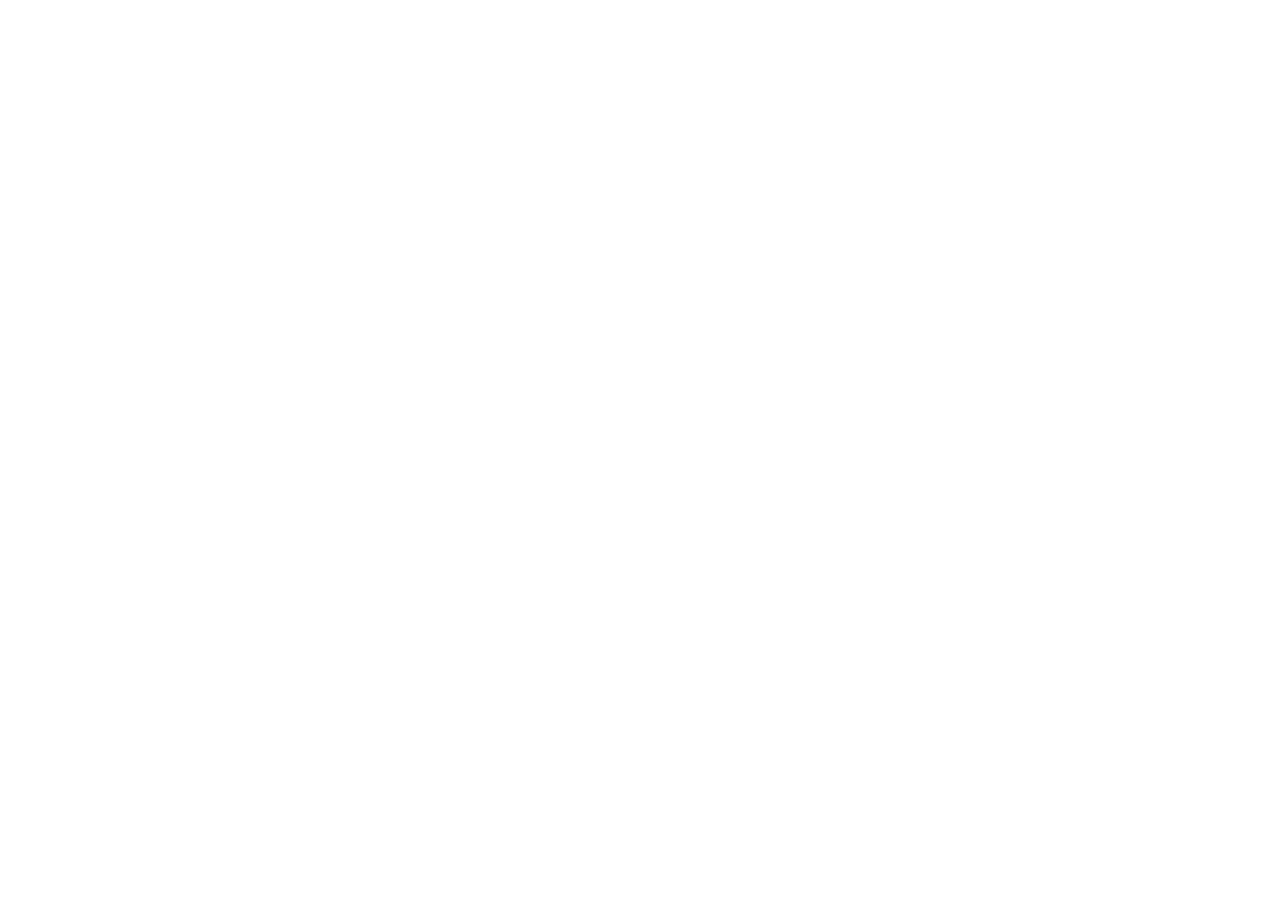
==== index.html @ c9d8185e "created files & boilerplate" ====
<!DOCTYPE html>
<html lang="en">
<head>
    <meta charset="UTF-8">
    <meta name="viewport" content="width=device-width, initial-scale=1.0">
    <title>Jurek's Website</title>
    <link href="https://cdn.jsdelivr.net/npm/bootstrap@5.3.1/dist/css/bootstrap.min.css" rel="stylesheet" integrity="sha384-4bw+/aepP/YC94hEpVNVgiZdgIC5+VKNBQNGCHeKRQN+PtmoHDEXuppvnDJzQIu9" crossorigin="anonymous">
    <link rel="stylesheet" href="./style.css">
</head>
<body>



    <script src="https://cdn.jsdelivr.net/npm/bootstrap@5.3.1/dist/js/bootstrap.bundle.min.js" integrity="sha384-HwwvtgBNo3bZJJLYd8oVXjrBZt8cqVSpeBNS5n7C8IVInixGAoxmnlMuBnhbgrkm" crossorigin="anonymous"></script>
</body>
</html>
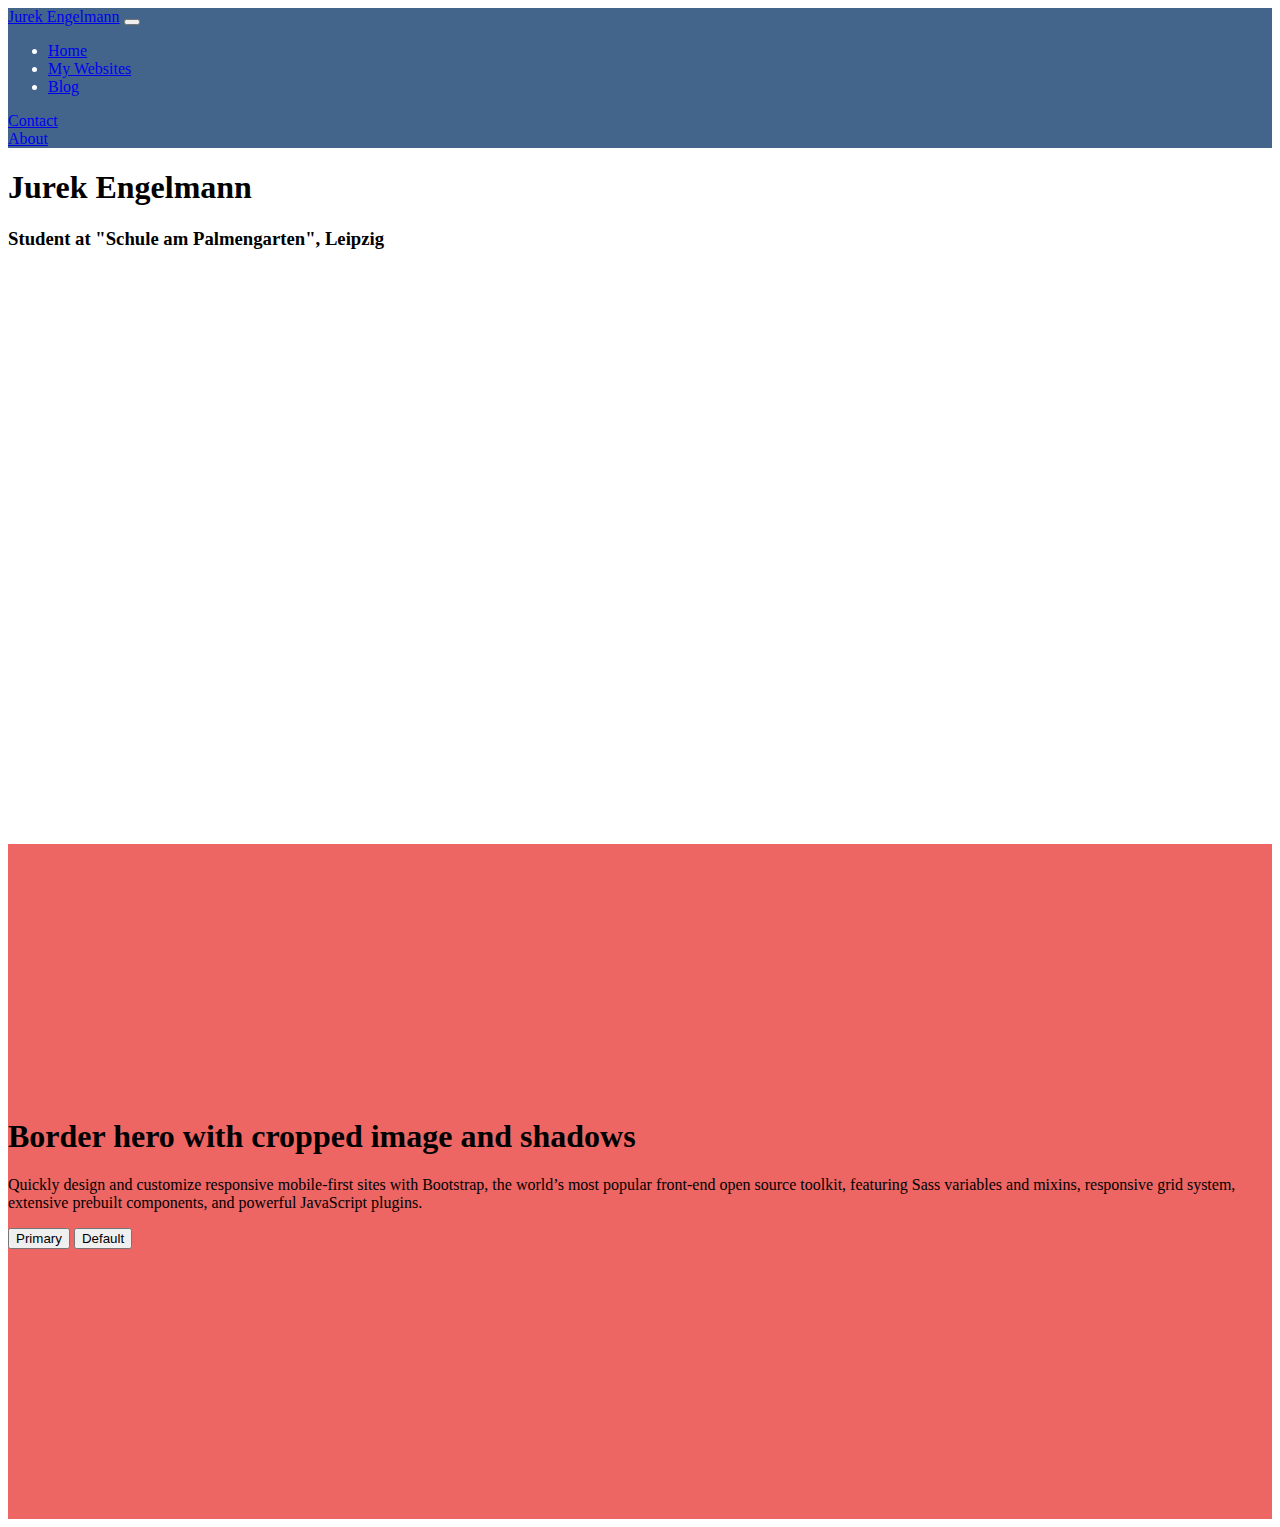
==== commit f6f9d317: "some stuff" ====
--- a/index.html
+++ b/index.html
@@ -8,7 +8,65 @@
     <link rel="stylesheet" href="./style.css">
 </head>
 <body>
+    <div class="navi">
+        <nav class="navbar navbar-expand-lg">
+        <div class="container-fluid">
+          <a class="navbar-brand" href="#">Jurek Engelmann</a>
+          <button class="navbar-toggler" type="button" data-bs-toggle="collapse" data-bs-target="#navbarSupportedContent" aria-controls="navbarSupportedContent" aria-expanded="false" aria-label="Toggle navigation">
+            <span class="navbar-toggler-icon"></span>
+          </button>
+          <div class="collapse navbar-collapse ms-4" id="navbarSupportedContent">
+            <ul class="navbar-nav me-auto mb-2 mb-lg-0">
+              <li class="nav-item">
+                <a class="nav-link active" aria-current="page" href="#">Home</a>
+              </li>
+              <li class="nav-item">
+                <a class="nav-link" href="./public/my_websites.html">My Websites</a>
+              </li>
+              <li class="nav-item">
+                <a class="nav-link disabled" aria-disabled="true" href="#">Blog</a>
+              </li>
+            </ul>
+            <div>
+                <a class="nav-link me-4" aria-disabled="true" href="./public/contact-me.html">Contact</a>
+            </div>
+            <div>
+                <a class="nav-link me-4" aria-disabled="true" href="./public/about-me.html">About</a>
+            </div>
+          </div>
+        </div>
+      </nav>
+    </div>
+    
+    <div class="header">
+        <h1>Jurek Engelmann</h1>
+        <h3>Student at "Schule am Palmengarten", Leipzig</h3>
+        <div>
+            <img src="" alt="">
+        </div>
+        <div>
+            <img src="" alt="">
+        </div>
+    </div>
+    
 
+    <div class="hero-div">
+        <div class="container my-5 hero">
+            <div class="row p-4 pb-0 pe-lg-0 pt-lg-5 align-items-center rounded-3 border shadow-lg">
+              <div class="col-lg-7 p-3 p-lg-5 pt-lg-3">
+                <h1 class="display-4 fw-bold lh-1 text-body-emphasis">Border hero with cropped image and shadows</h1>
+                <p class="lead">Quickly design and customize responsive mobile-first sites with Bootstrap, the world’s most popular front-end open source toolkit, featuring Sass variables and mixins, responsive grid system, extensive prebuilt components, and powerful JavaScript plugins.</p>
+                <div class="d-grid gap-2 d-md-flex justify-content-md-start mb-4 mb-lg-3">
+                  <button type="button" class="btn btn-primary btn-lg px-4 me-md-2 fw-bold">Primary</button>
+                  <button type="button" class="btn btn-outline-secondary btn-lg px-4">Default</button>
+                </div>
+              </div>
+              <div class="col-lg-4 offset-lg-1 p-0 overflow-hidden shadow-lg">
+                  <img class="rounded-lg-3" src="bootstrap-docs.png" alt="" width="720">
+              </div>
+            </div>
+          </div>
+    </div>
 
 
     <script src="https://cdn.jsdelivr.net/npm/bootstrap@5.3.1/dist/js/bootstrap.bundle.min.js" integrity="sha384-HwwvtgBNo3bZJJLYd8oVXjrBZt8cqVSpeBNS5n7C8IVInixGAoxmnlMuBnhbgrkm" crossorigin="anonymous"></script>
--- a/style.css
+++ b/style.css
@@ -0,0 +1,24 @@
+.navi {
+    background-color: #43658B;
+    color: white;
+}
+
+.header {
+    height: 75vh;
+    width: 100vw;
+    background-color: 4E89AE;
+}
+
+.hero-div {
+    height: 75vh;
+    background-color: #ED6663;
+    display: flex;
+    align-items: center;
+}
+
+.hero {
+    background-color:FFA372;
+    border-radius: 10px;
+    border-color: FFA372;
+}
+
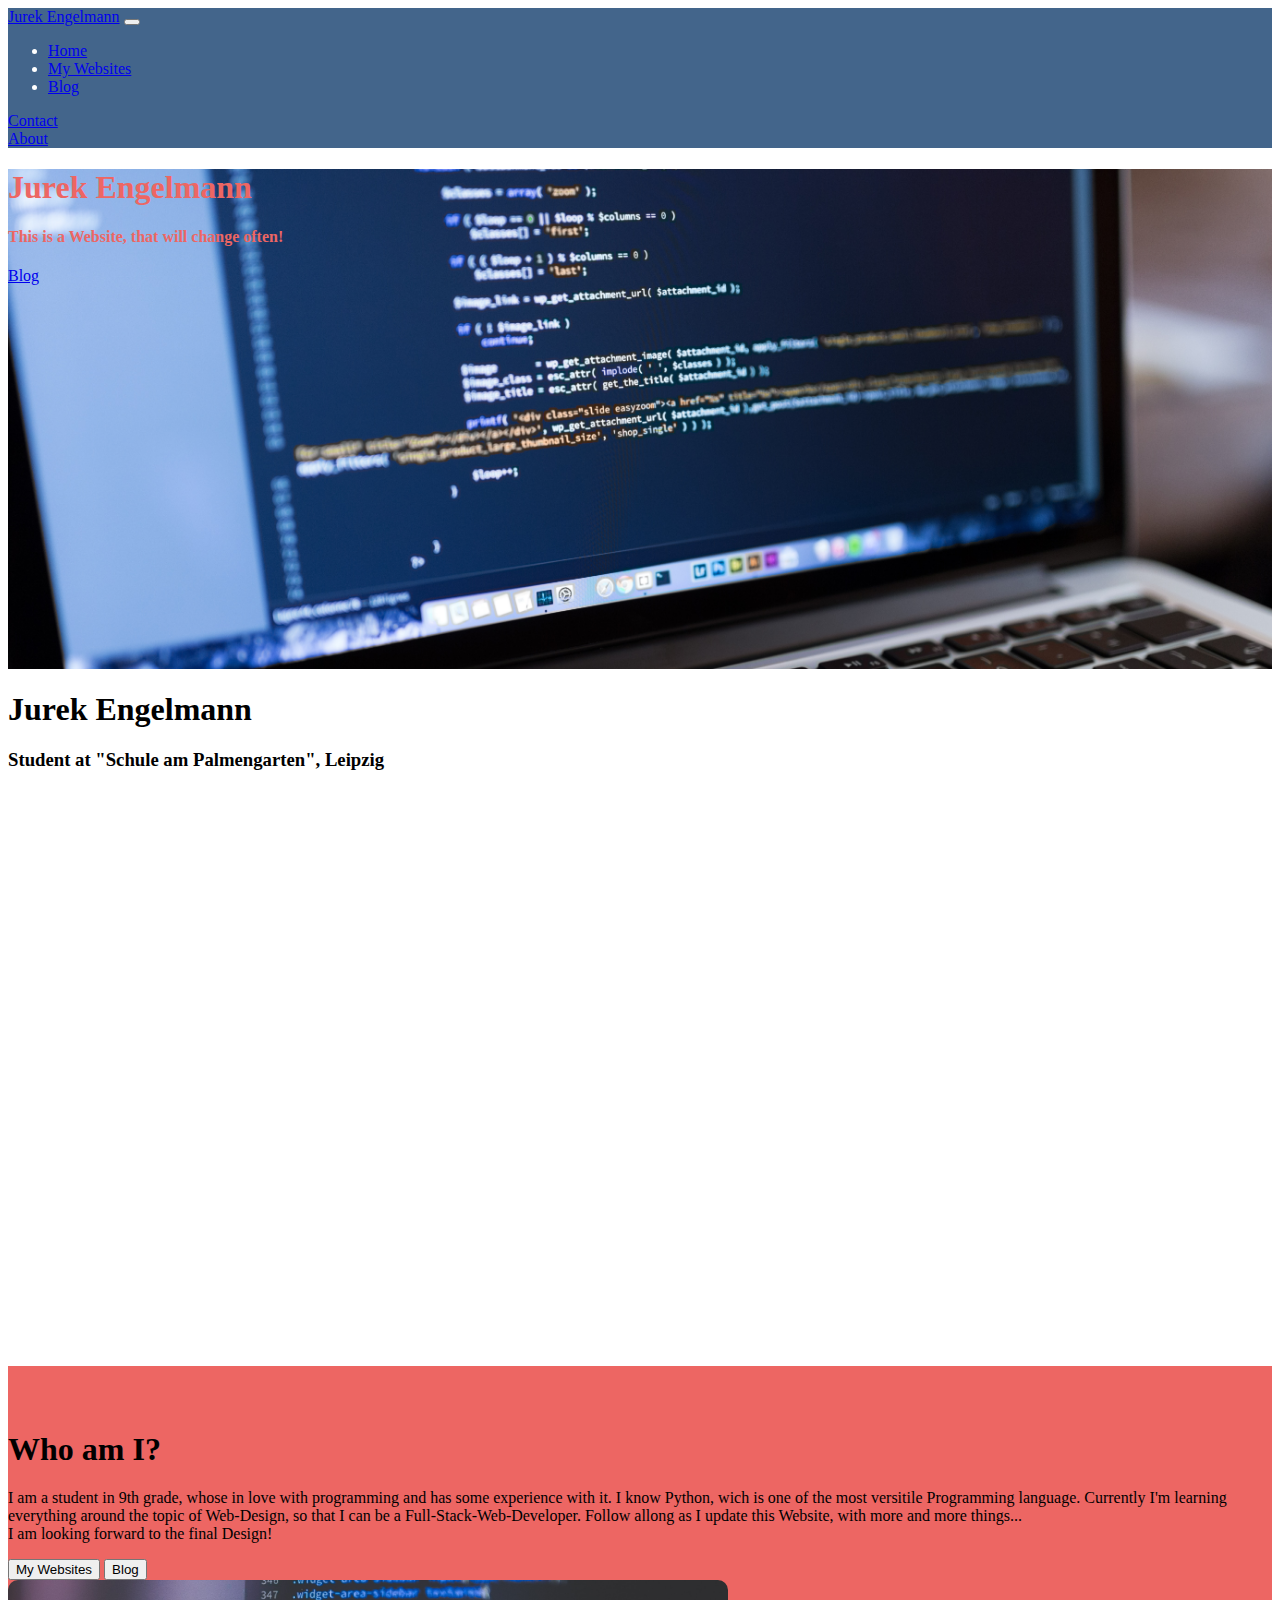
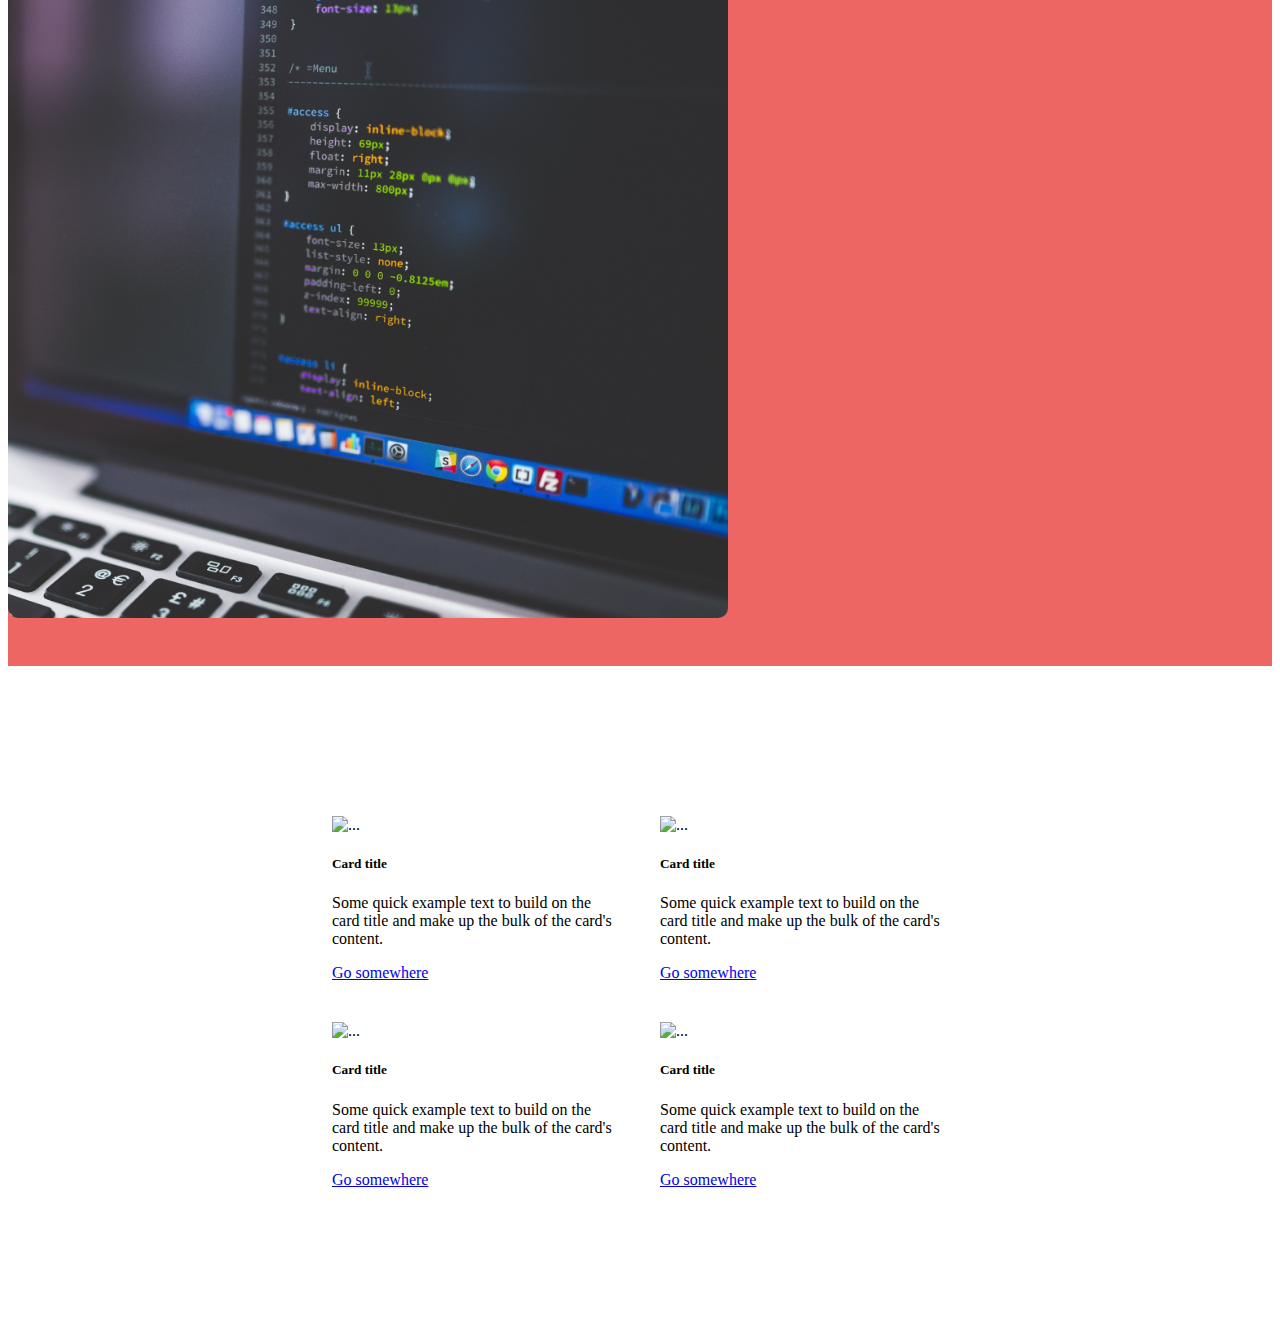
==== commit 063043bb: "development of index file" ====
--- a/index.html
+++ b/index.html
@@ -38,6 +38,17 @@
       </nav>
     </div>
     
+    <div class="p-5 text-center bg-image image" style="background-image: url(./images/hero-background.jpg); height: 500px; background-size: cover;">
+      <div class="d-flex justify-content-center align-items-center h-100">
+        <div class="text-white">
+          <h1 class="mb-3" style="color: #ED6663;">Jurek Engelmann</h1>
+          <h4 class="mb-3" style="color: #ED6663;">This is a Website, that will change often!</h4>
+          <a class="btn btn-outline-secondary btn-lg" href="./public/my_websites.html" role="button">Blog</a>
+        </div>
+      </div>
+    </div>
+  </div>
+
     <div class="header">
         <h1>Jurek Engelmann</h1>
         <h3>Student at "Schule am Palmengarten", Leipzig</h3>
@@ -54,20 +65,56 @@
         <div class="container my-5 hero">
             <div class="row p-4 pb-0 pe-lg-0 pt-lg-5 align-items-center rounded-3 border shadow-lg">
               <div class="col-lg-7 p-3 p-lg-5 pt-lg-3">
-                <h1 class="display-4 fw-bold lh-1 text-body-emphasis">Border hero with cropped image and shadows</h1>
-                <p class="lead">Quickly design and customize responsive mobile-first sites with Bootstrap, the world’s most popular front-end open source toolkit, featuring Sass variables and mixins, responsive grid system, extensive prebuilt components, and powerful JavaScript plugins.</p>
+                <h1 class="display-4 fw-bold lh-1 text-body-emphasis">Who am I?</h1>
+                <p class="lead">I am a student in 9th grade, whose in love with programming and has some experience with it. I know Python, wich is one of the most versitile Programming language. Currently I'm learning everything around the topic of Web-Design, so that I can be a Full-Stack-Web-Developer. Follow allong as I update this Website, with more and more things... <br>I am looking forward to the final Design! </p>
                 <div class="d-grid gap-2 d-md-flex justify-content-md-start mb-4 mb-lg-3">
-                  <button type="button" class="btn btn-primary btn-lg px-4 me-md-2 fw-bold">Primary</button>
-                  <button type="button" class="btn btn-outline-secondary btn-lg px-4">Default</button>
+                  <button type="button" class="btn btn-light btn-lg px-4 me-md-2 fw-bold">My Websites</button>
+                  <button type="button" class="btn btn-outline-secondary btn-lg px-4">Blog</button>
                 </div>
               </div>
               <div class="col-lg-4 offset-lg-1 p-0 overflow-hidden shadow-lg">
-                  <img class="rounded-lg-3" src="bootstrap-docs.png" alt="" width="720">
+                  <img class="rounded-lg-3" src="./images/programming_picture.jpg" alt="" width="720" style="border-radius: 10px;">
               </div>
             </div>
           </div>
     </div>
 
+    <div class="lebenslauf-container">
+      <div class="lebenslauf">
+        <div class="card" style="width: 18rem;">
+          <img src="..." class="card-img-top" alt="...">
+          <div class="card-body">
+            <h5 class="card-title">Card title</h5>
+            <p class="card-text">Some quick example text to build on the card title and make up the bulk of the card's content.</p>
+            <a href="#" class="btn btn-primary">Go somewhere</a>
+          </div>
+        </div>
+        <div class="card" style="width: 18rem;">
+          <img src="..." class="card-img-top" alt="...">
+          <div class="card-body">
+            <h5 class="card-title">Card title</h5>
+            <p class="card-text">Some quick example text to build on the card title and make up the bulk of the card's content.</p>
+            <a href="#" class="btn btn-primary">Go somewhere</a>
+          </div>
+        </div>
+        <div class="card" style="width: 18rem;">
+          <img src="..." class="card-img-top" alt="...">
+          <div class="card-body">
+            <h5 class="card-title">Card title</h5>
+            <p class="card-text">Some quick example text to build on the card title and make up the bulk of the card's content.</p>
+            <a href="#" class="btn btn-primary">Go somewhere</a>
+          </div>
+        </div>
+        <div class="card" style="width: 18rem;">
+          <img src="..." class="card-img-top" alt="...">
+          <div class="card-body">
+            <h5 class="card-title">Card title</h5>
+            <p class="card-text">Some quick example text to build on the card title and make up the bulk of the card's content.</p>
+            <a href="#" class="btn btn-primary">Go somewhere</a>
+          </div>
+        </div>
+      </div>
+    </div>
 
     <script src="https://cdn.jsdelivr.net/npm/bootstrap@5.3.1/dist/js/bootstrap.bundle.min.js" integrity="sha384-HwwvtgBNo3bZJJLYd8oVXjrBZt8cqVSpeBNS5n7C8IVInixGAoxmnlMuBnhbgrkm" crossorigin="anonymous"></script>
 </body>
--- a/style.css
+++ b/style.css
@@ -10,7 +10,7 @@
 }
 
 .hero-div {
-    height: 75vh;
+    height: 100vh;
     background-color: #ED6663;
     display: flex;
     align-items: center;
@@ -22,3 +22,18 @@
     border-color: FFA372;
 }
 
+.lebenslauf {
+    display: grid;
+    grid-template-columns: 1fr 1fr;
+    grid-template-rows: 1fr 1fr;
+    gap: 40px;
+}
+
+.lebenslauf-container {
+    margin-top: 150px;
+    margin-bottom: 150px;
+    display: flex;
+    justify-content: center;
+}
+
+
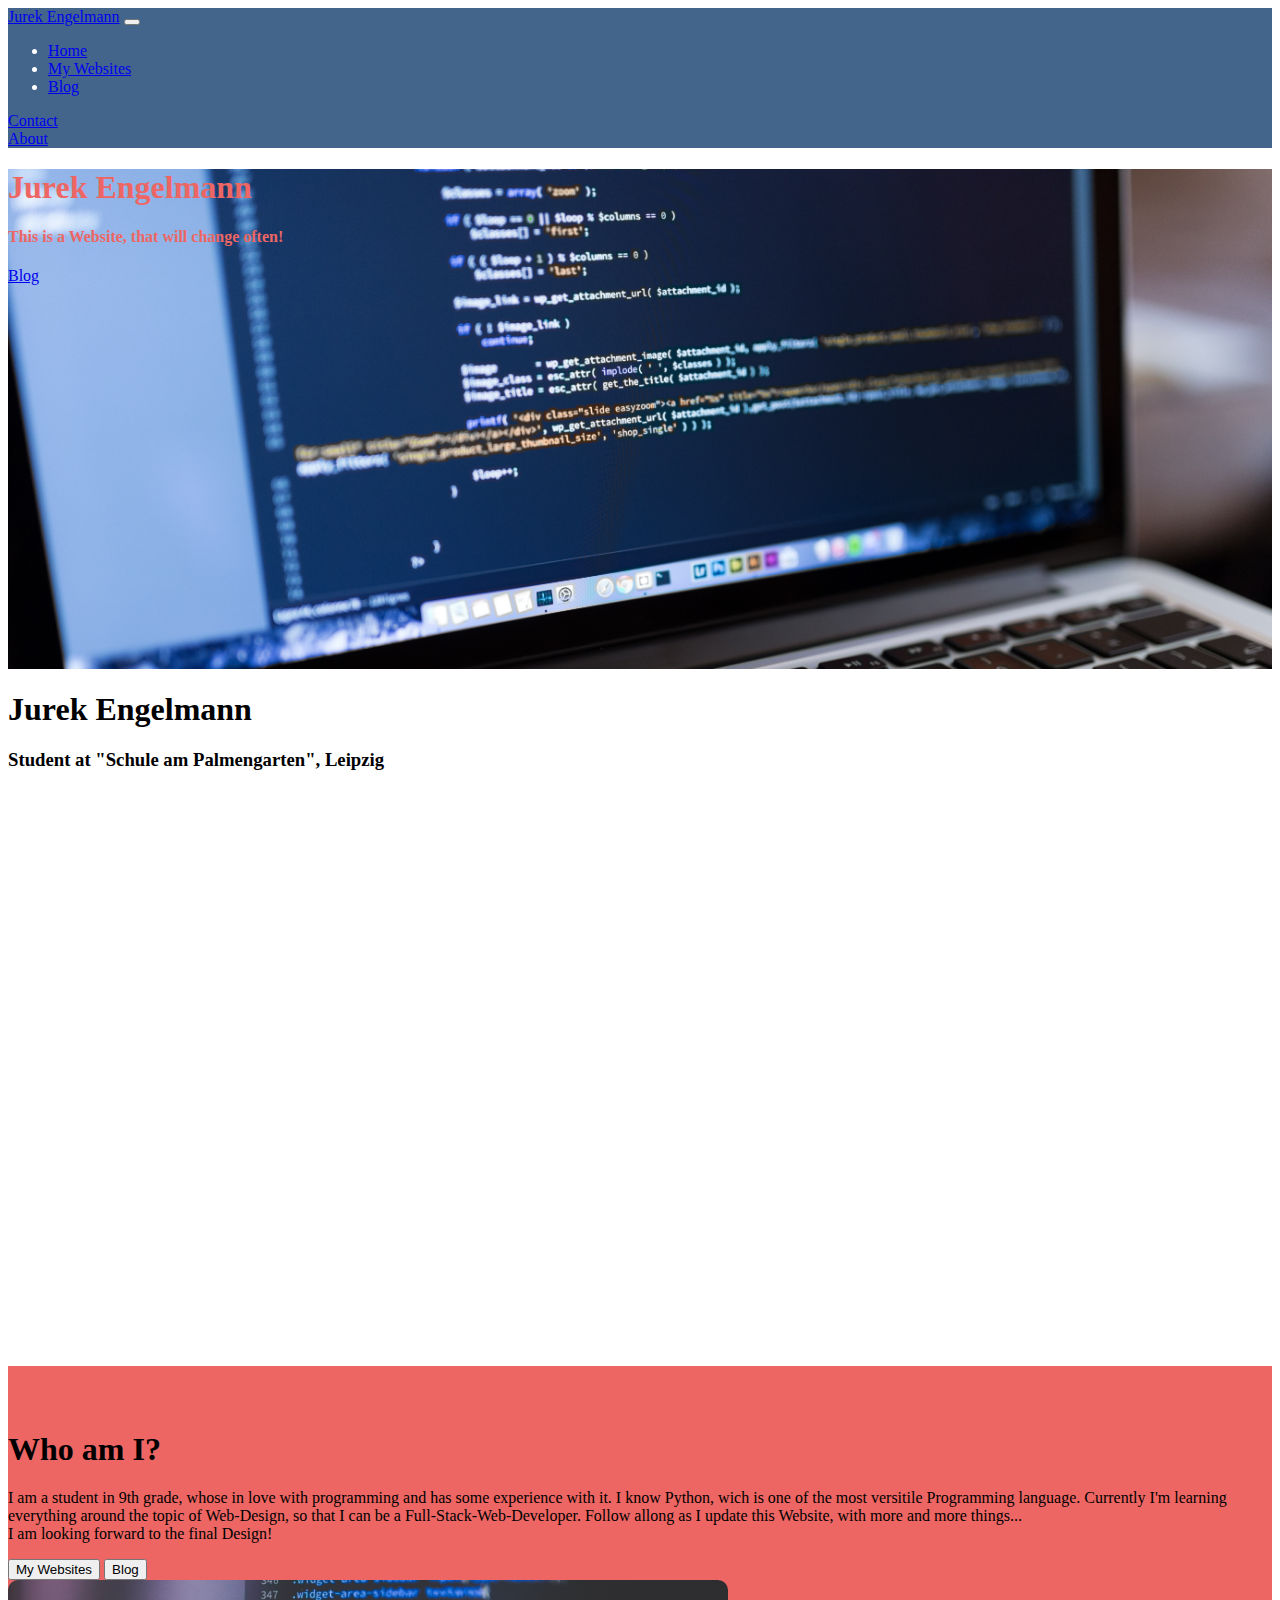
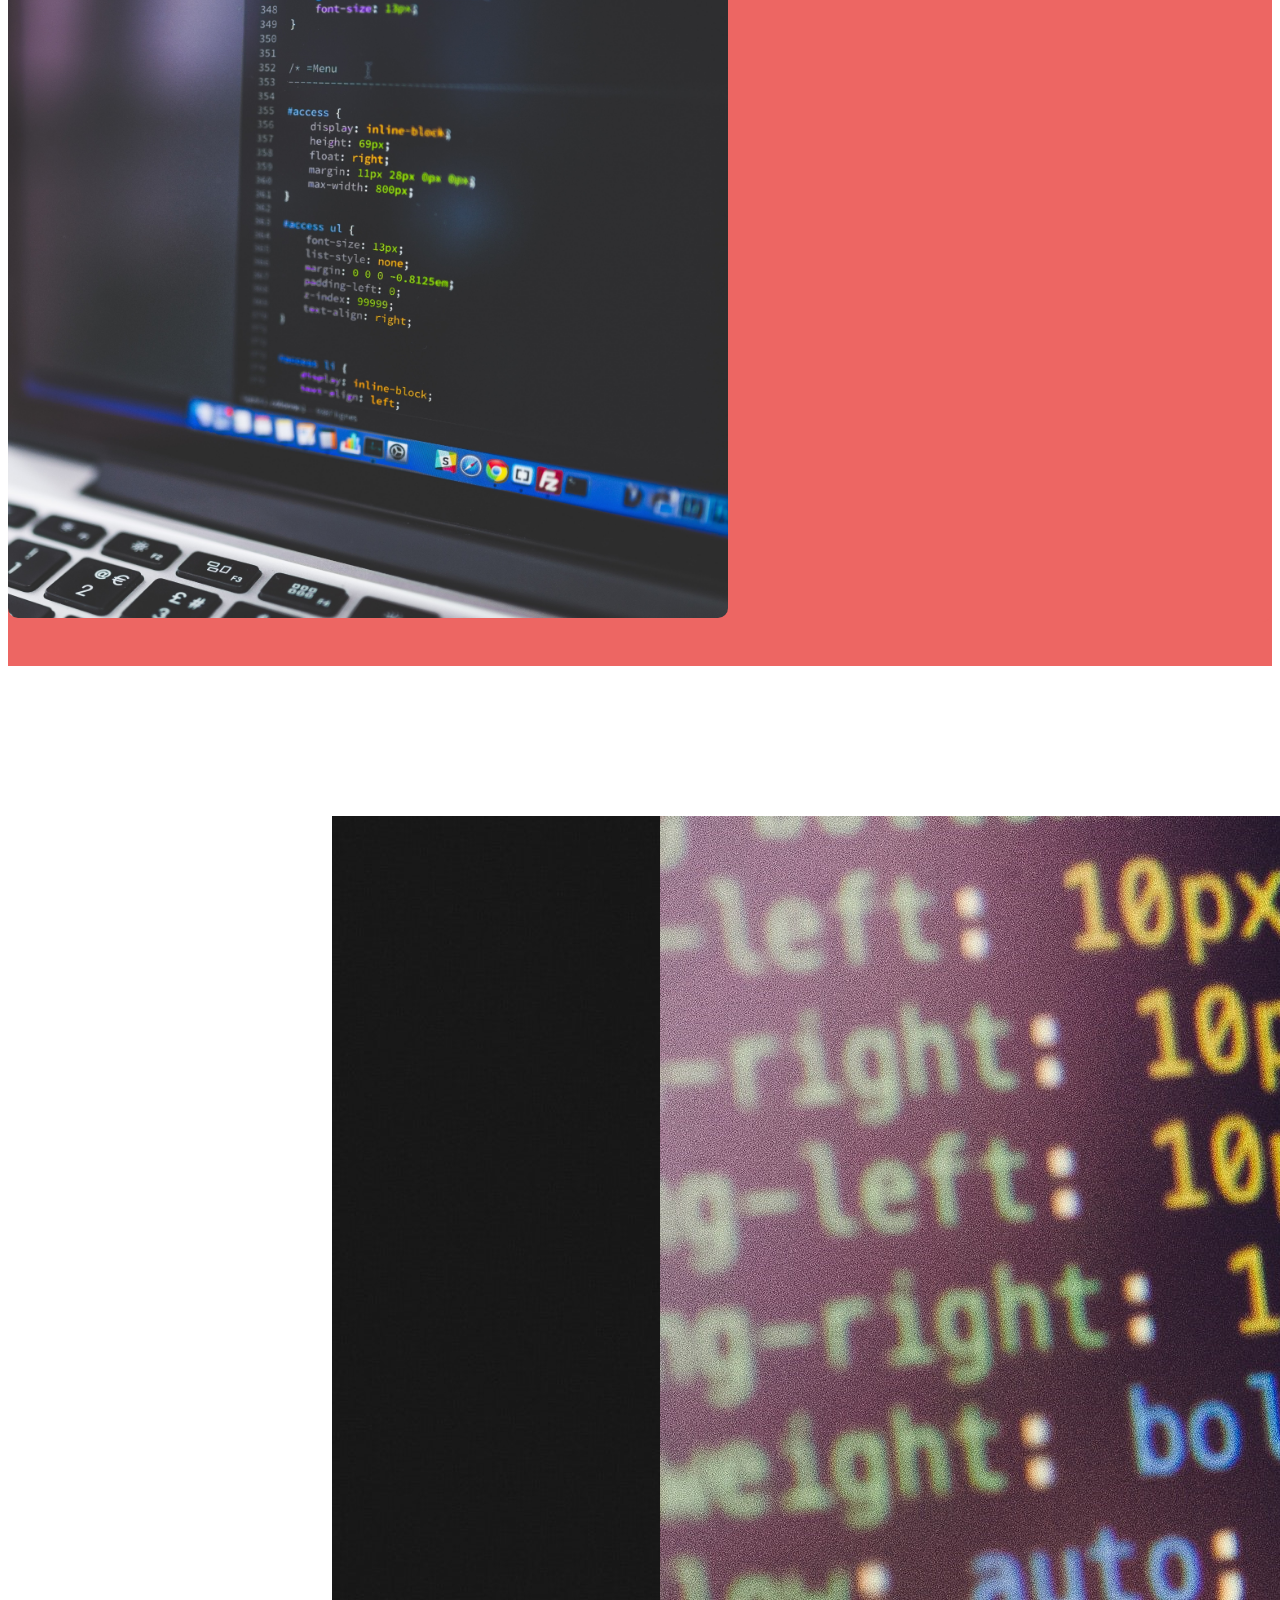
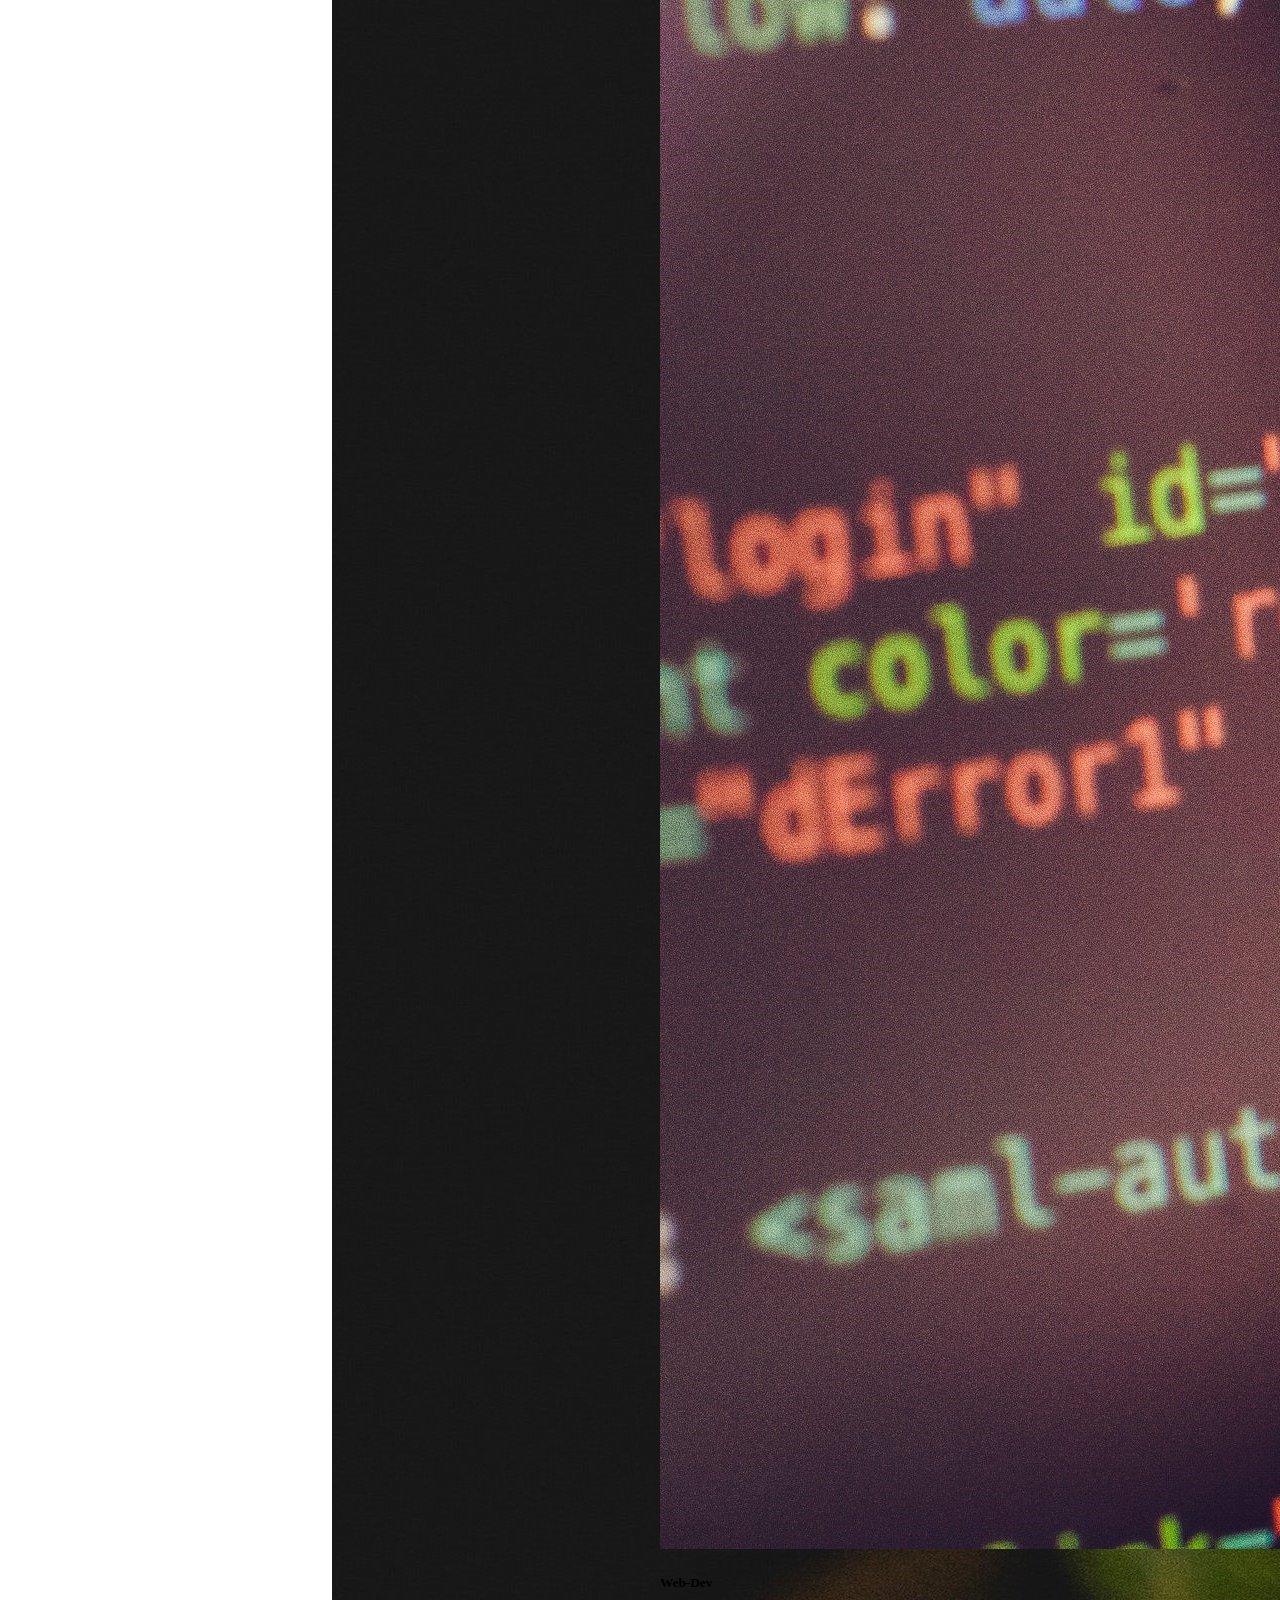
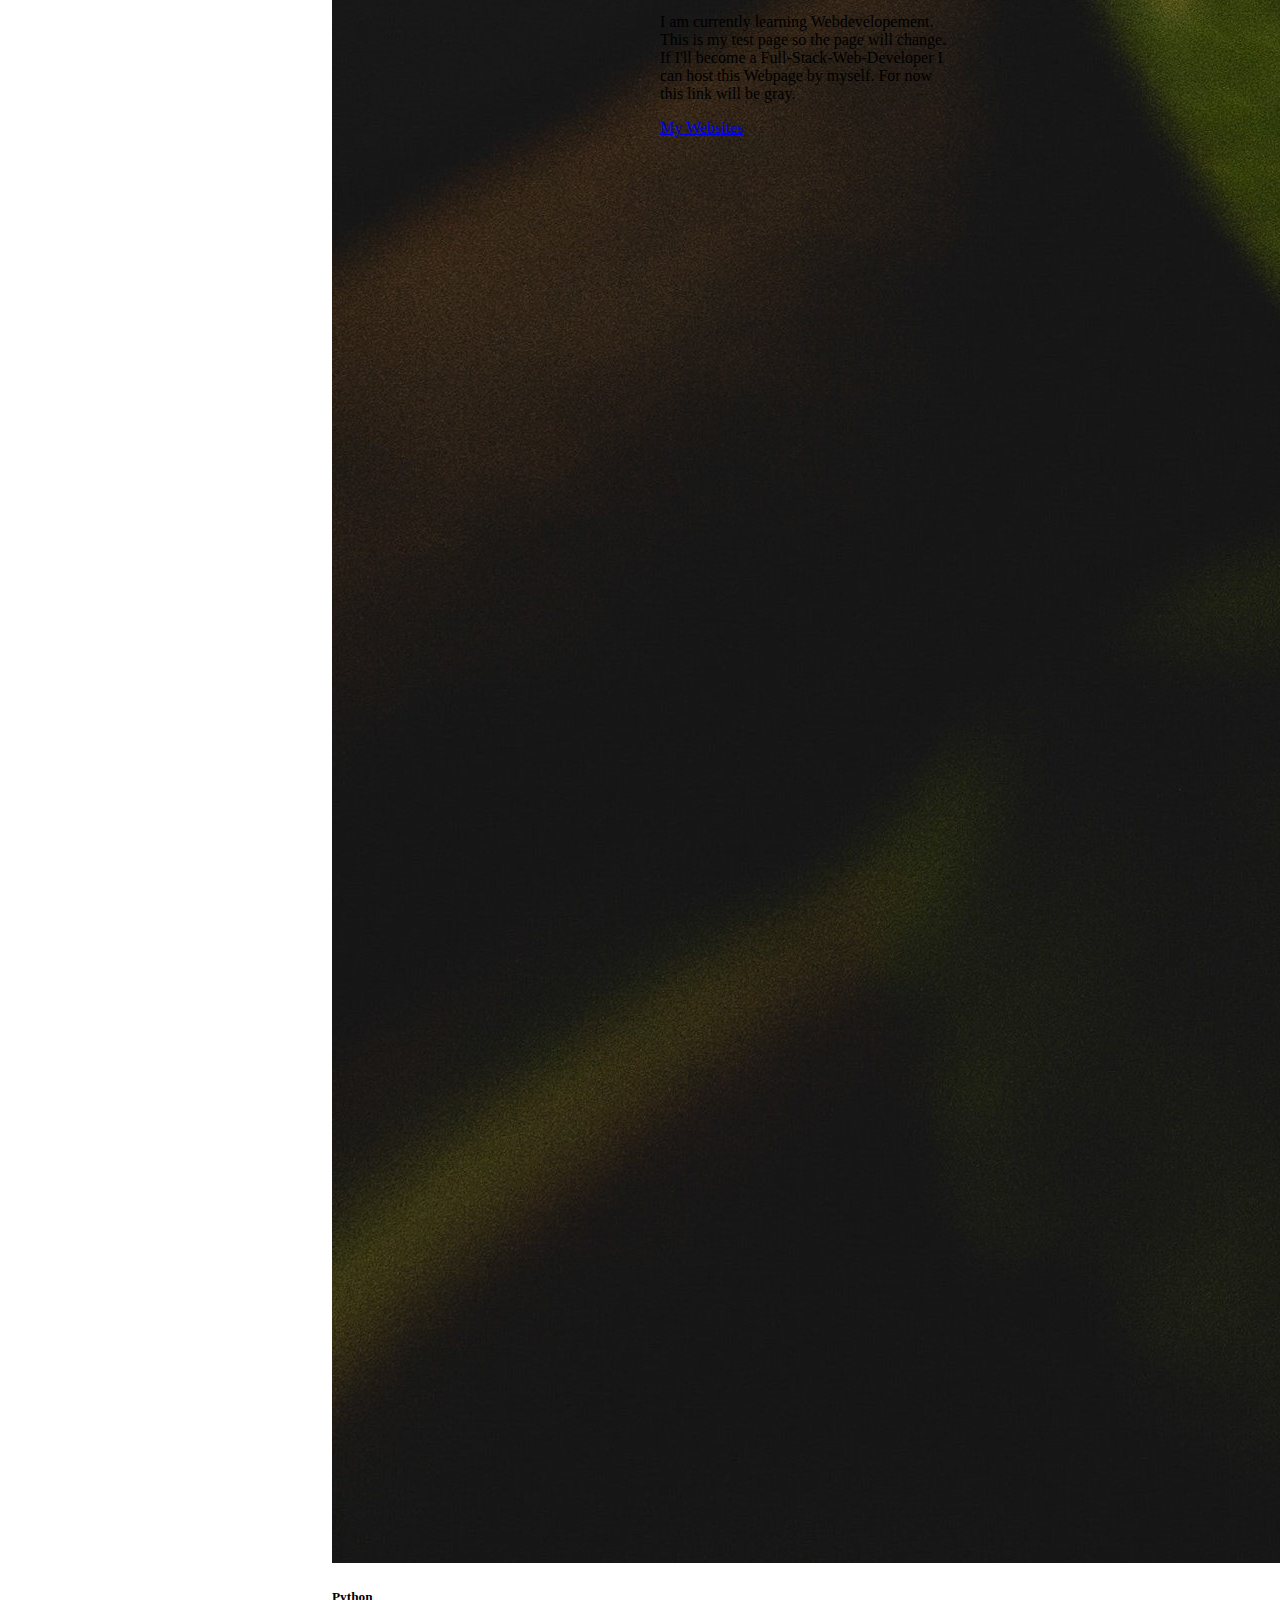
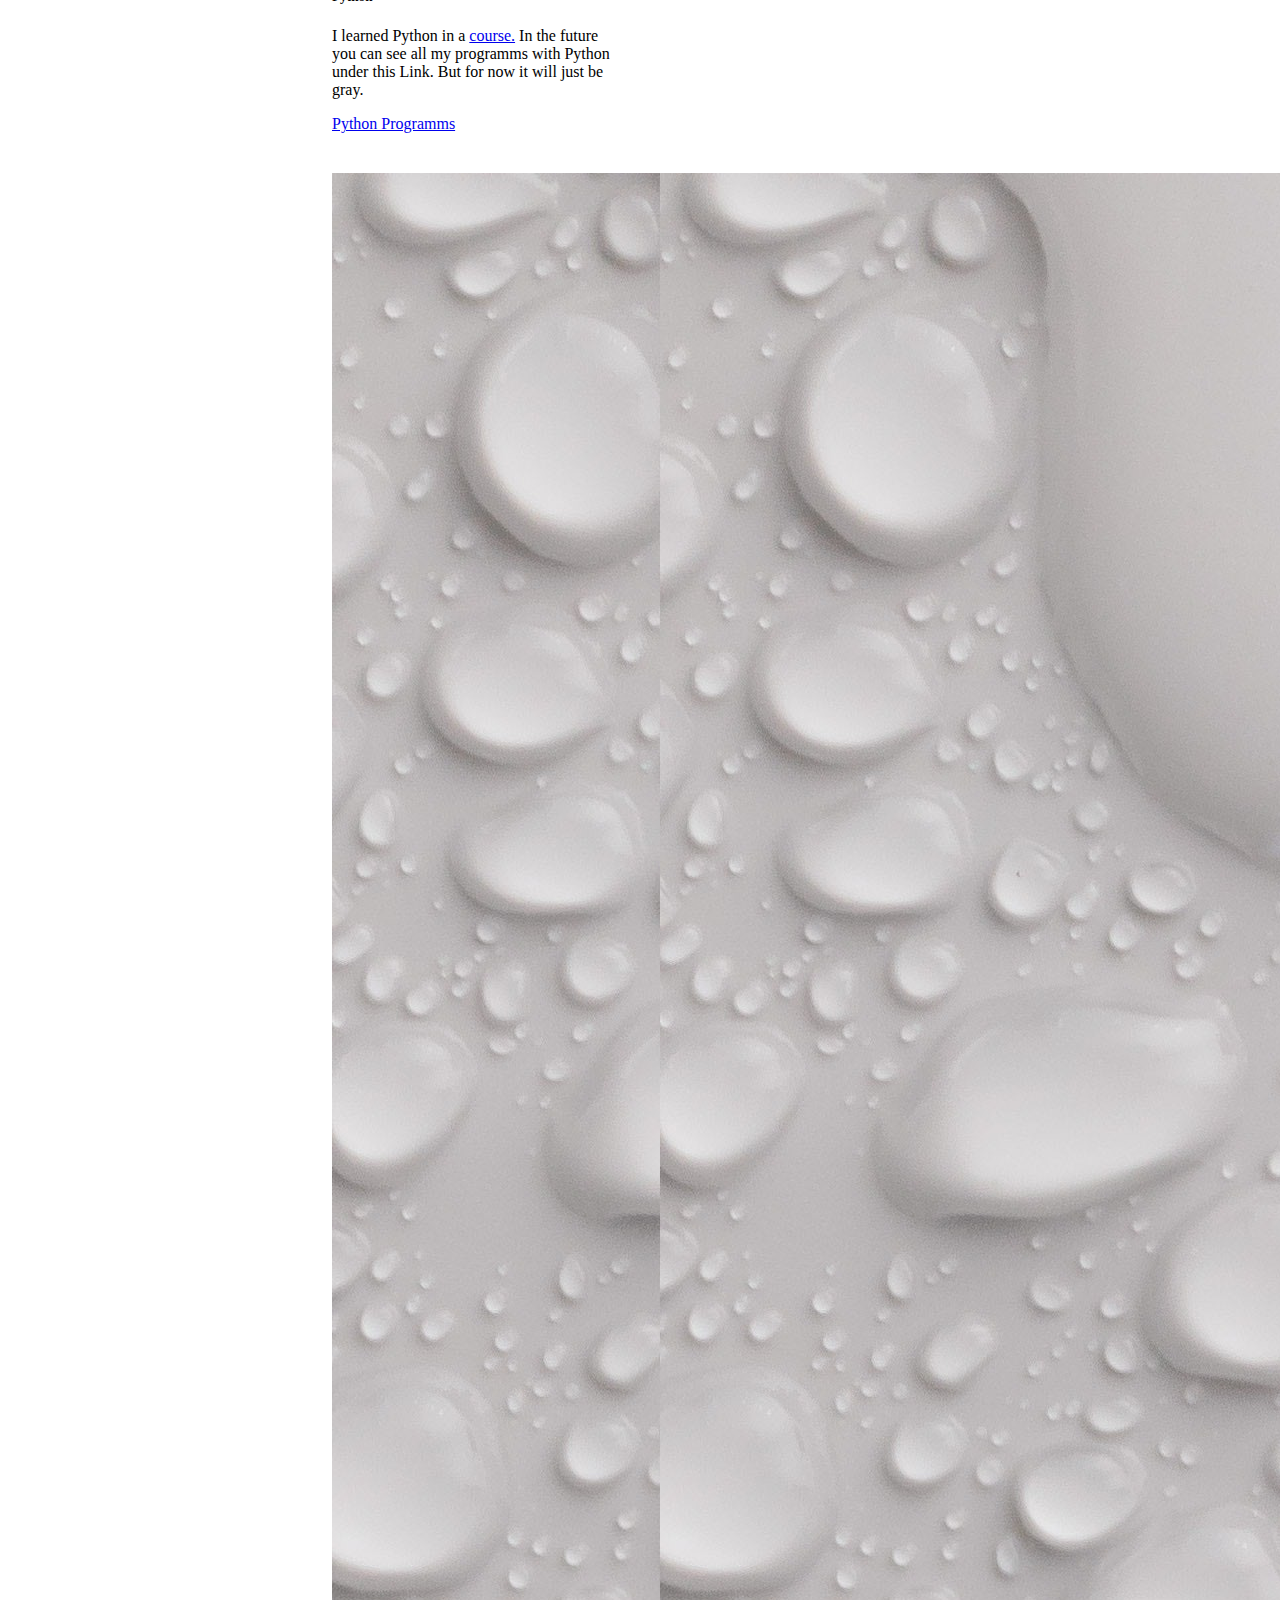
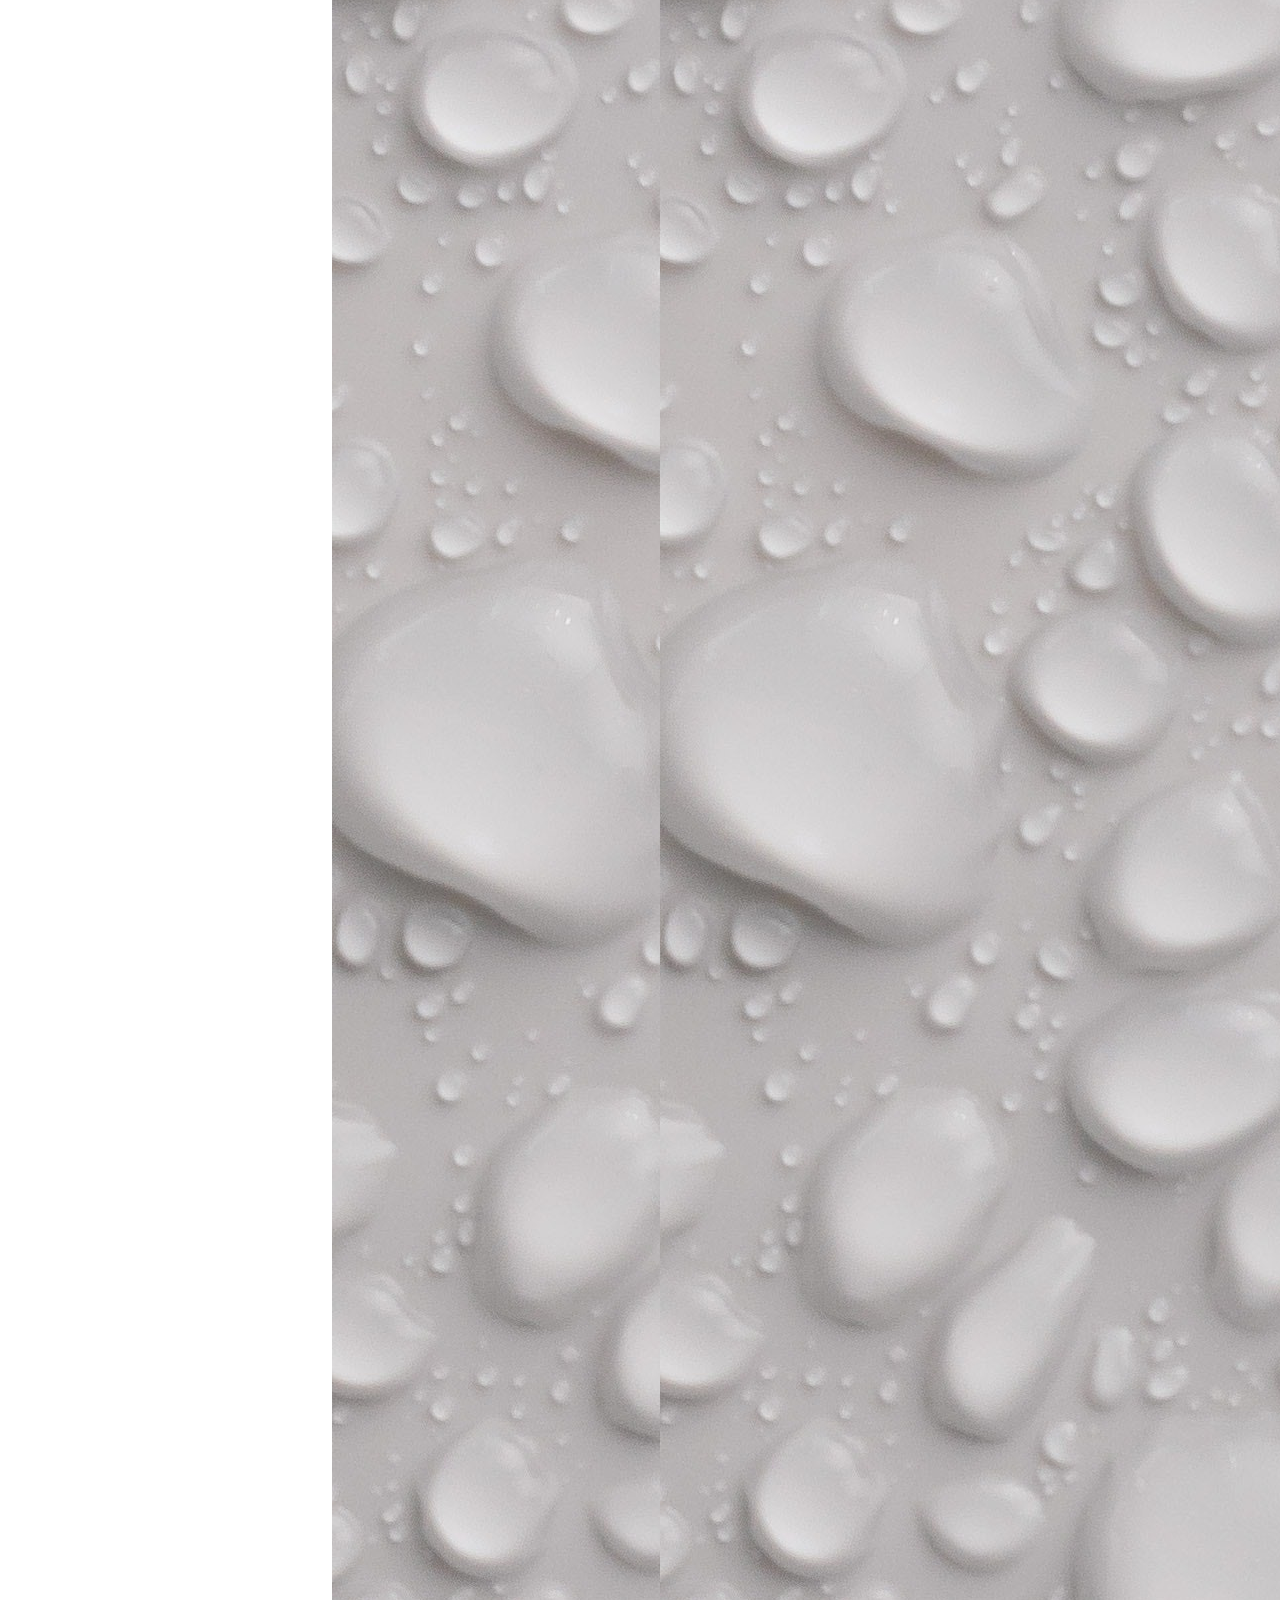
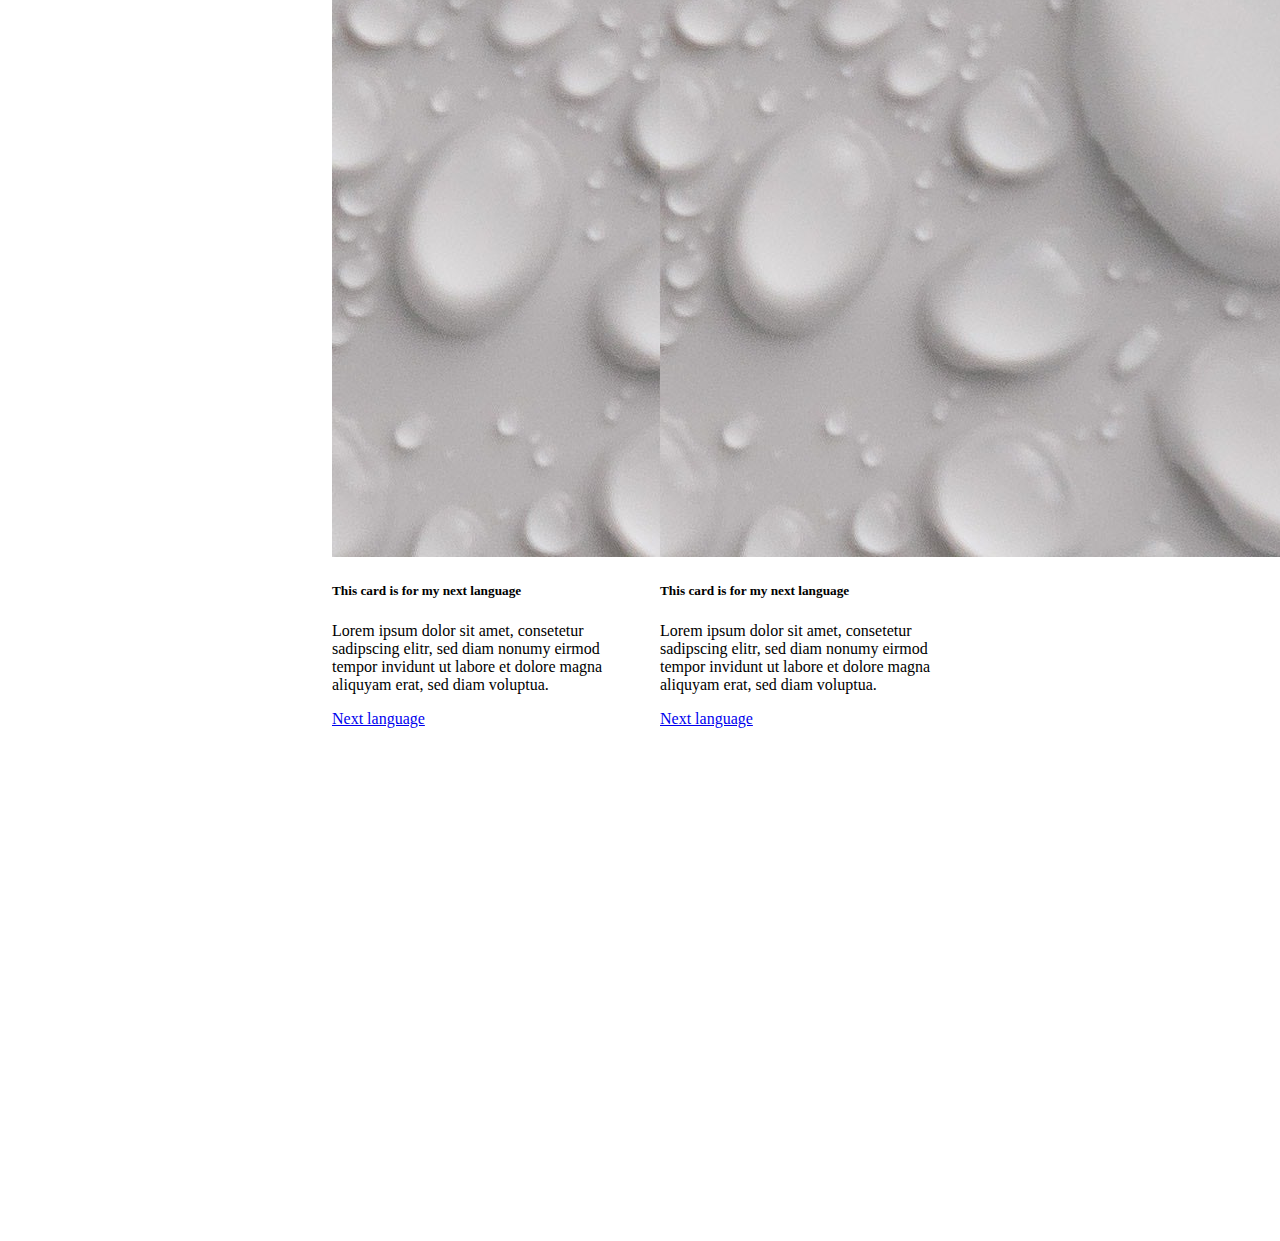
==== commit 8108ca2e: "updated index page" ====
--- a/index.html
+++ b/index.html
@@ -82,35 +82,35 @@
     <div class="lebenslauf-container">
       <div class="lebenslauf">
         <div class="card" style="width: 18rem;">
-          <img src="..." class="card-img-top" alt="...">
+          <img src="./images/python_img.jpg" class="card-img-top" alt="...">
           <div class="card-body">
-            <h5 class="card-title">Card title</h5>
-            <p class="card-text">Some quick example text to build on the card title and make up the bulk of the card's content.</p>
-            <a href="#" class="btn btn-primary">Go somewhere</a>
+            <h5 class="card-title">Python</h5>
+            <p class="card-text">I learned Python in a <a href="https://teclado.com/30-days-of-python/">course.</a> In the future you can see all my programms with Python under this Link. But for now it will just be gray.</p>
+            <a href="#" class="btn btn-outline-secondary">Python Programms</a>
           </div>
         </div>
         <div class="card" style="width: 18rem;">
-          <img src="..." class="card-img-top" alt="...">
+          <img src="./images/web-dev-img.jpg" class="card-img-top" alt="...">
           <div class="card-body">
-            <h5 class="card-title">Card title</h5>
-            <p class="card-text">Some quick example text to build on the card title and make up the bulk of the card's content.</p>
-            <a href="#" class="btn btn-primary">Go somewhere</a>
+            <h5 class="card-title">Web-Dev</h5>
+            <p class="card-text">I am currently learning Webdevelopement. This is my test page so the page will change. If I'll become a Full-Stack-Web-Developer I can host this Webpage by myself. For now this link will be gray.</p>
+            <a href="#" class="btn btn-outline-secondary">My Websites</a>
           </div>
         </div>
         <div class="card" style="width: 18rem;">
-          <img src="..." class="card-img-top" alt="...">
+          <img src="./images/grau-hintergrund.jpg" class="card-img-top" alt="...">
           <div class="card-body">
-            <h5 class="card-title">Card title</h5>
-            <p class="card-text">Some quick example text to build on the card title and make up the bulk of the card's content.</p>
-            <a href="#" class="btn btn-primary">Go somewhere</a>
+            <h5 class="card-title">This card is for my next language</h5>
+            <p class="card-text">Lorem ipsum dolor sit amet, consetetur sadipscing elitr, sed diam nonumy eirmod tempor invidunt ut labore et dolore magna aliquyam erat, sed diam voluptua.</p>
+            <a href="#" class="btn btn-primary">Next language</a>
           </div>
         </div>
         <div class="card" style="width: 18rem;">
-          <img src="..." class="card-img-top" alt="...">
+          <img src="./images/grau-hintergrund.jpg" class="card-img-top" alt="...">
           <div class="card-body">
-            <h5 class="card-title">Card title</h5>
-            <p class="card-text">Some quick example text to build on the card title and make up the bulk of the card's content.</p>
-            <a href="#" class="btn btn-primary">Go somewhere</a>
+            <h5 class="card-title">This card is for my next language</h5>
+            <p class="card-text">Lorem ipsum dolor sit amet, consetetur sadipscing elitr, sed diam nonumy eirmod tempor invidunt ut labore et dolore magna aliquyam erat, sed diam voluptua.</p>
+            <a href="#" class="btn btn-primary">Next language</a>
           </div>
         </div>
       </div>
--- a/style.css
+++ b/style.css
@@ -19,7 +19,8 @@
 .hero {
     background-color:FFA372;
     border-radius: 10px;
-    border-color: FFA372;
+    border-color: #FFA372;
+    background-color: #ED6663;
 }
 
 .lebenslauf {
@@ -36,4 +37,12 @@
     justify-content: center;
 }
 
-
+@media (max-width: 700px) {
+    .lebenslauf {
+        grid-template-columns: 1fr;
+        grid-template-rows: 1fr 1fr 1fr 1fr;
+    }
+    .hero img {
+        height: 500px;
+    }
+}
